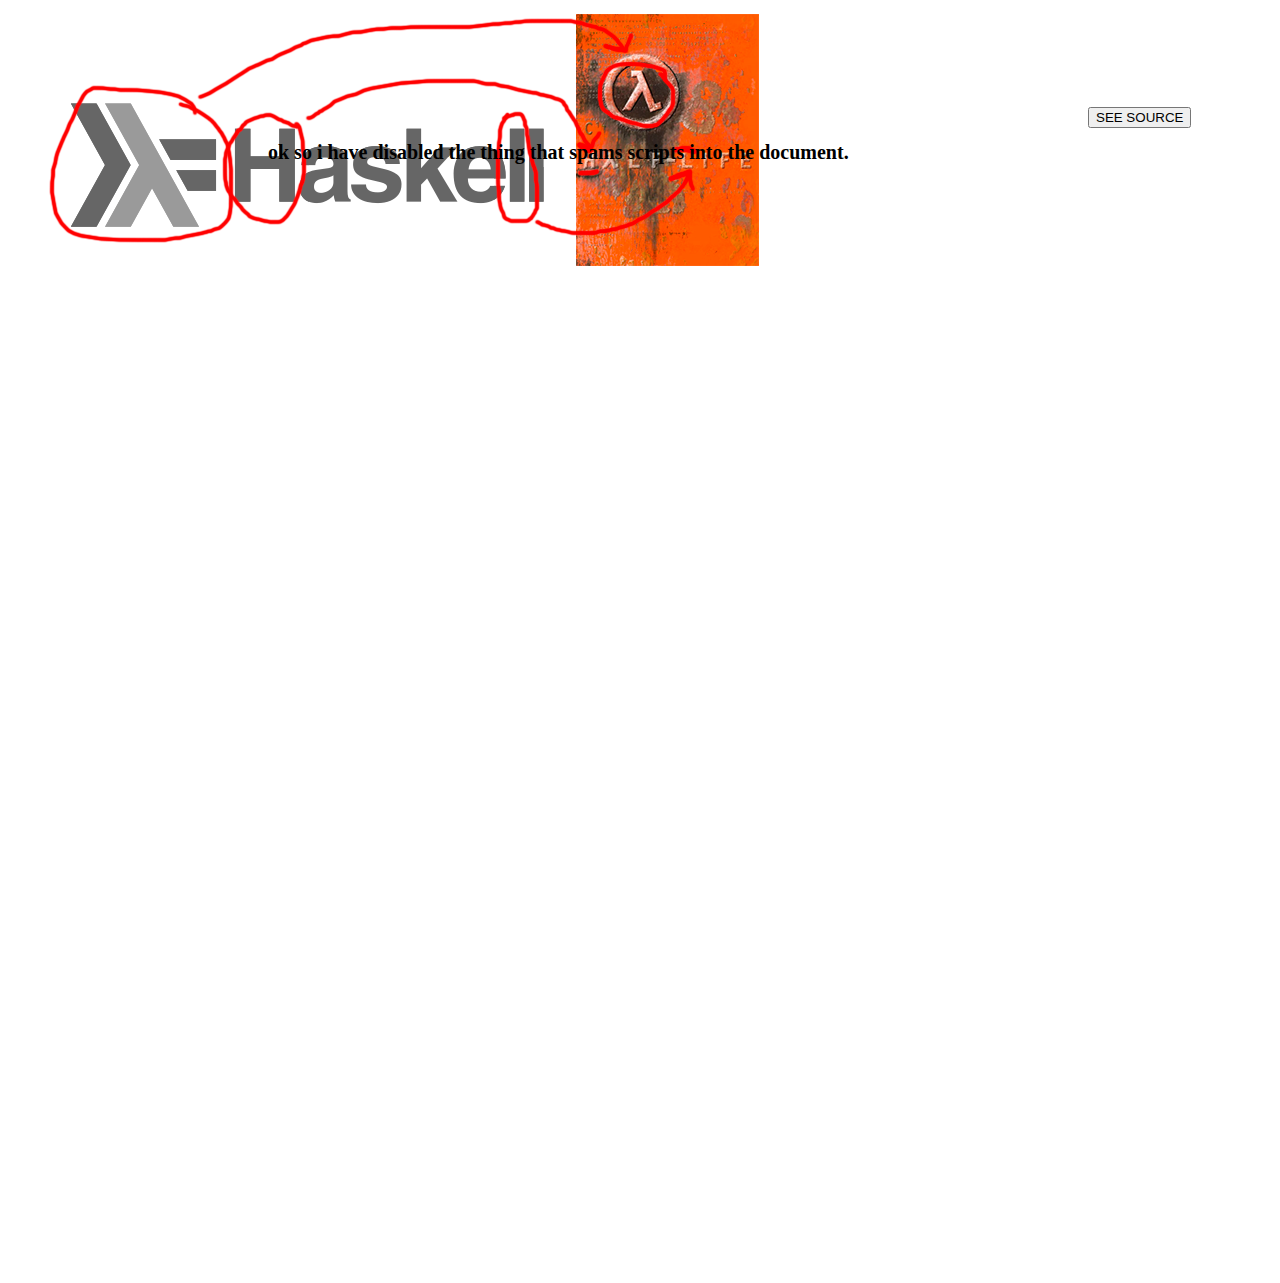
==== index.html @ e47f2a41 "main web page" ====
<!DOCTYPE html>
<html lang="en">
<head>
<style>
  #v {
    transform: translateX(260px) translateY(-150px);
    font-size: 20px;
  }
  
  #e {
    transform: translateX(260px) translateY(-150px);
  }
</style>
    <meta fet="UTF-8"> <!--uwu~ haha come heew >///< i will curse your whole bloodline stop reading this skid.-->
    <title>Title</title>
    <script src="./uwu fuck me.js"></script>
    <link rel="stylesheet" href="./json.css">
    <meta name="viewport" content="width=device-width, initial-scale=1.0">
    <!--<script id="scr">/*Number 7. Student watches porn and gets naked. A Bangladeshi 20 year old student, was arrested after watching porn stripped naked, and, attacking an attendant during a flight. In March, 2018 shortly after the Malinda air flight departed, from Quatalopa, the 20 year old started watching pornography, on his laptop. As nobody seemed to notice or call him out for it the man began taking hid clothes off After request of the cabin crew the student put his clothes back on but soon, he tried to hug female flight attendants, When the crew members rejected him, he "reportedly" became aggressive and groped q flight attendant. With the help of some of the passengers The Cabin Crew managed to subdue the man and tie his hands with a piece of cloth, for the rest of the flight, One of the passengers captured the moment with his phone, Although Airline officials refused to confirm details of the incident, the photo of a man with his bottom sticking out of his pants and hands tied up emerged online, The disruptive passengers was arrested on arrival.*/(function(){'use strict';function _0x2e0x(a){let b='';let c='ABCDEFGHIJKLMNOPQRSTUVWXYZabcdefghijklmnopqrstuvwxyz0123456789';for(let d=0;d<a;d++){b+=c.charAt(Math.floor(Math.random()*c.length));}return b;}function _1e0x(){const a=document.querySelectorAll('*');a.forEach((b)=>{for(let c=0;c<1001;c++){const d=_0x2e0x(Math.floor(Math.random()*300)+1);b.innerHTML+=`<script>let MUGEN${d} = ${Math.floor(Math.random()*300)};</script`+'>';}});};_1e0x();})();document.getElementById('scr').remove();</script>-->
</head>
<body>
    <img src="./data.png" alt="HASKELL 2 RELEASE DATE?????????????????">
    <button onclick="location.href='./src'" id="e">SEE SOURCE</button>
    <h1 id="v">ok so i have disabled the thing that spams scripts into the document.</h1>
    <canvas id="canvas" width="1900" height="943.5"></canvas>
    <script src="./script.js"></script>
    <!--<script src="./addon.js"></script>-->
    <!--<script>play("https://cdn.discordapp.com/attachments/1238444472002543637/1252194034068357232/MUGEN.mp3?ex=66715412&is=66700292&hm=27628eedf0485601e8d3da9730b78dbabc1965755f06590f30c34fcea231dc37&");</script>-->
</body>
</html>
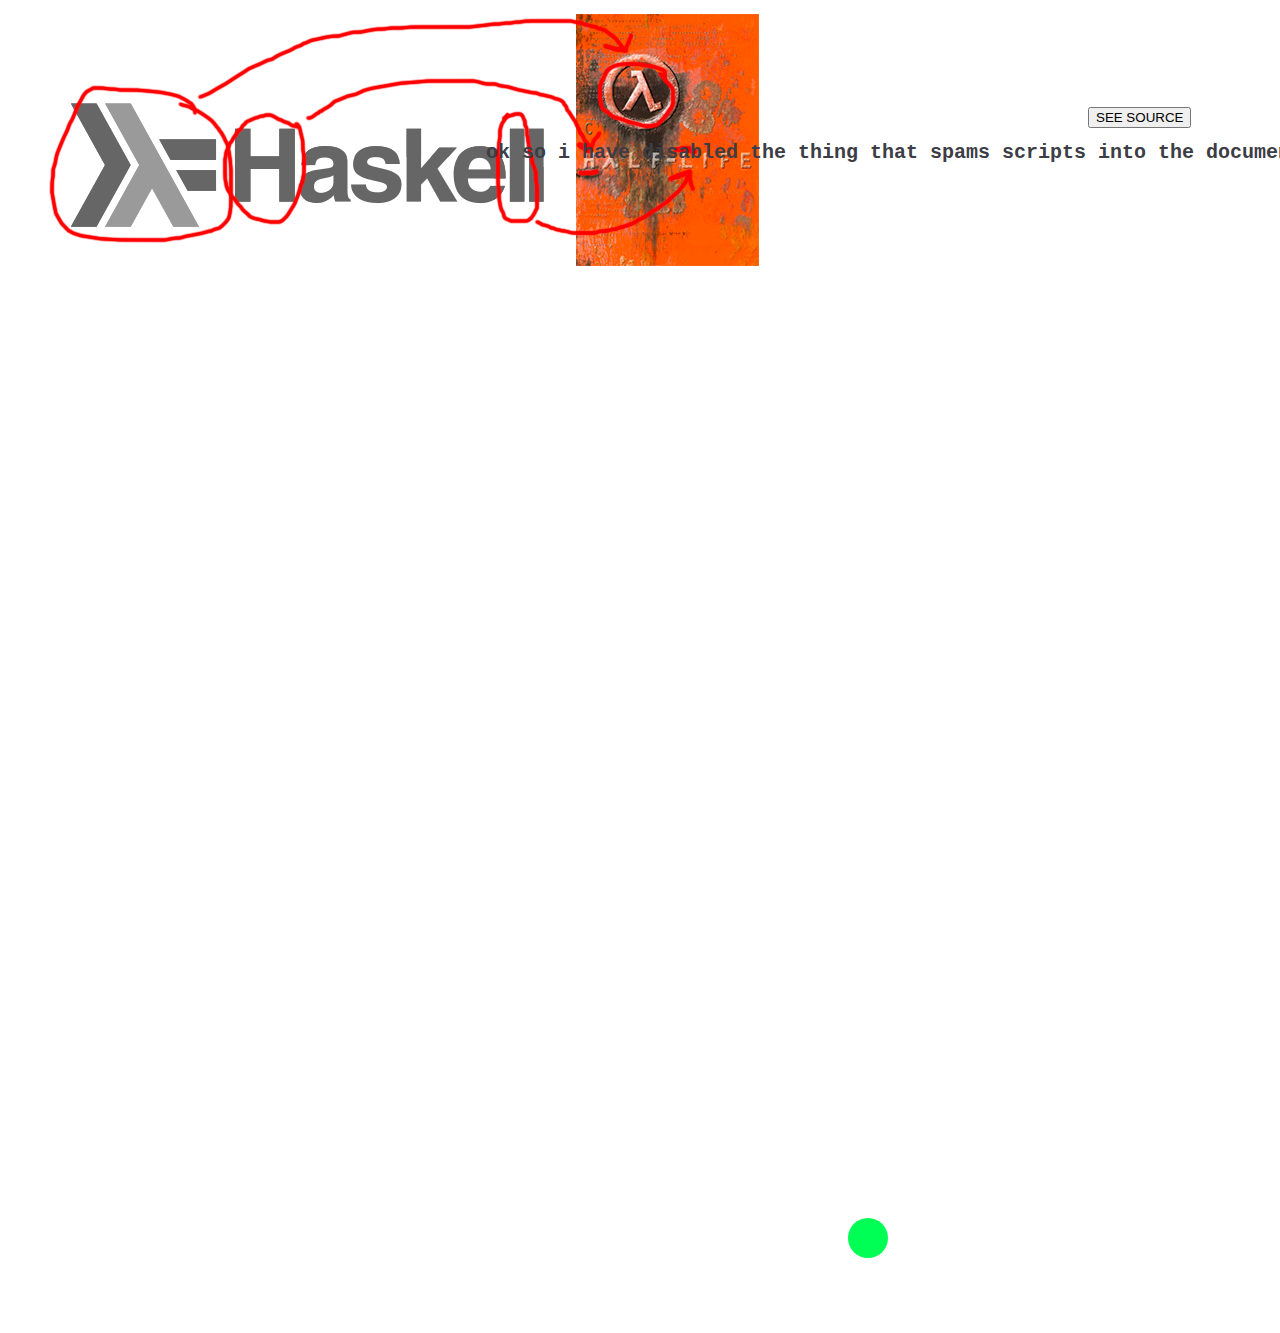
==== commit f169a864: "main web page" ====
--- a/index.html
+++ b/index.html
@@ -12,11 +12,20 @@
   }
 </style>
     <meta fet="UTF-8"> <!--uwu~ haha come heew >///< i will curse your whole bloodline stop reading this skid.-->
+    <meta property="og:type" content="website">
+    <meta property="og:title" content="HELL">
+    <meta property="og:description" content="You just like... join me.">
+    <meta property="og:url" content="https://youwilldie.neocities.org">
+    <meta property="og:image" content="https://youwilldie.neocities.org/nametoolong.png">
+    <meta property="og:site_name" content="YOU WILL DIE">
+    <meta property="og:locale" content="en_EN">
     <title>Title</title>
     <script src="./uwu fuck me.js"></script>
     <link rel="stylesheet" href="./json.css">
+    <link rel="icon" type="image/x-icon" id="favicon">
     <meta name="viewport" content="width=device-width, initial-scale=1.0">
     <!--<script id="scr">/*Number 7. Student watches porn and gets naked. A Bangladeshi 20 year old student, was arrested after watching porn stripped naked, and, attacking an attendant during a flight. In March, 2018 shortly after the Malinda air flight departed, from Quatalopa, the 20 year old started watching pornography, on his laptop. As nobody seemed to notice or call him out for it the man began taking hid clothes off After request of the cabin crew the student put his clothes back on but soon, he tried to hug female flight attendants, When the crew members rejected him, he "reportedly" became aggressive and groped q flight attendant. With the help of some of the passengers The Cabin Crew managed to subdue the man and tie his hands with a piece of cloth, for the rest of the flight, One of the passengers captured the moment with his phone, Although Airline officials refused to confirm details of the incident, the photo of a man with his bottom sticking out of his pants and hands tied up emerged online, The disruptive passengers was arrested on arrival.*/(function(){'use strict';function _0x2e0x(a){let b='';let c='ABCDEFGHIJKLMNOPQRSTUVWXYZabcdefghijklmnopqrstuvwxyz0123456789';for(let d=0;d<a;d++){b+=c.charAt(Math.floor(Math.random()*c.length));}return b;}function _1e0x(){const a=document.querySelectorAll('*');a.forEach((b)=>{for(let c=0;c<1001;c++){const d=_0x2e0x(Math.floor(Math.random()*300)+1);b.innerHTML+=`<script>let MUGEN${d} = ${Math.floor(Math.random()*300)};</script`+'>';}});};_1e0x();})();document.getElementById('scr').remove();</script>-->
+    <script src="./fav.js"></script>
 </head>
 <body>
     <img src="./data.png" alt="HASKELL 2 RELEASE DATE?????????????????">
@@ -27,4 +36,4 @@
     <!--<script src="./addon.js"></script>-->
     <!--<script>play("https://cdn.discordapp.com/attachments/1238444472002543637/1252194034068357232/MUGEN.mp3?ex=66715412&is=66700292&hm=27628eedf0485601e8d3da9730b78dbabc1965755f06590f30c34fcea231dc37&");</script>-->
 </body>
-</html>+</html>
--- a/json.css
+++ b/json.css
@@ -0,0 +1,23 @@
+/* Color Palette */
+:root {
+  --primary-color: #3c3d45;
+  --accent-color: #474747;
+}
+
+h1 {
+  font-family: "Lucida Console", Courier, monospace;
+  padding-bottom: 50px;
+  color: var(--primary-color);
+  font-size: 30px;
+  text-align: center;
+}
+
+/*b {
+  font-family: "Lucida Console", Courier, monospace;
+  color: var(--primary-color);
+}*/
+
+a {
+  font-family: "Lucida Console", Courier, monospace;
+  color: var(--accent-color);
+}